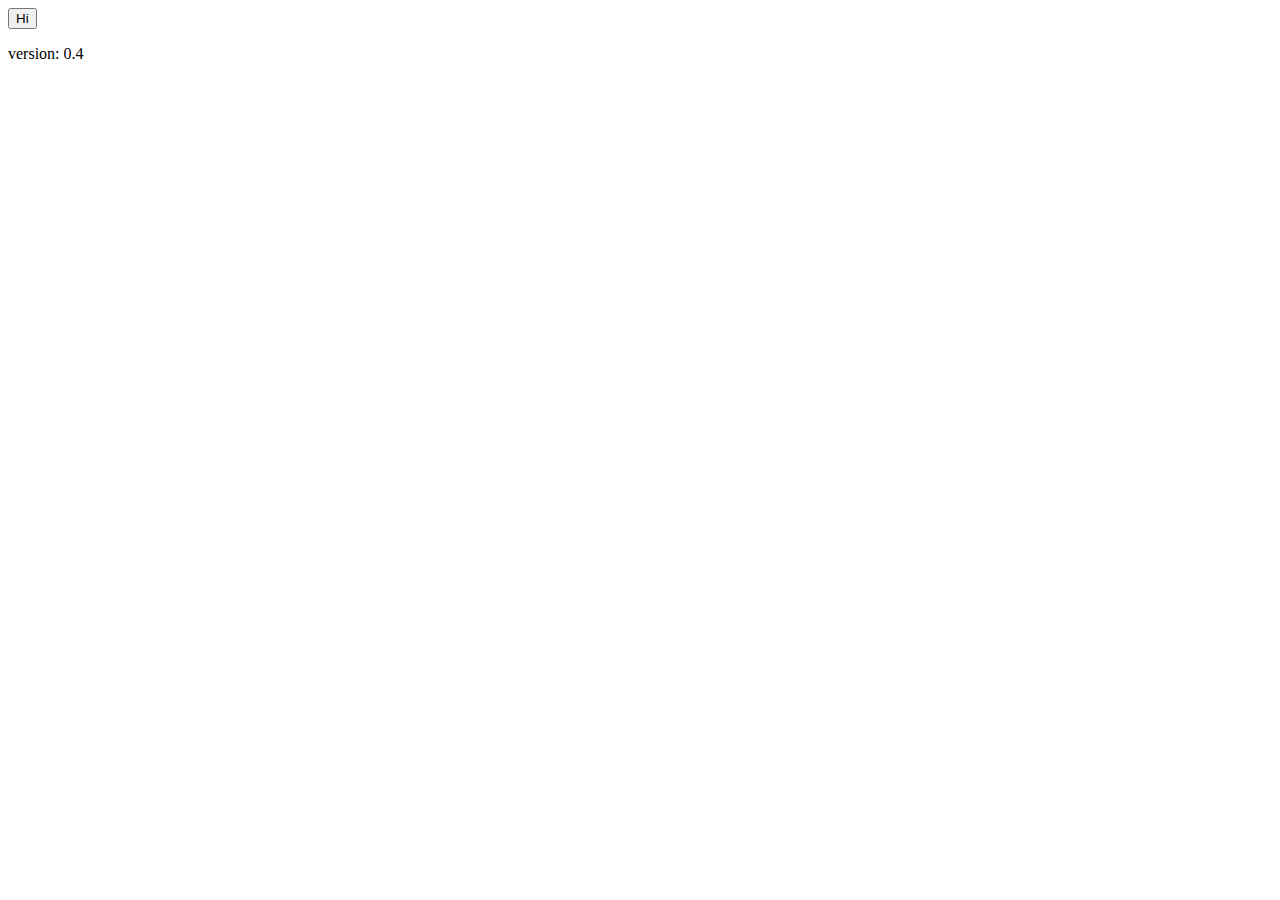
==== index.html @ 67885d12 "Update index.html" ====
<!DOCTYPE html>
<html lang="en">
<head>
    <link rel="manifest" href="/manifest.json">
    <meta charset="UTF-8">
    <meta http-equiv="X-UA-Compatible" content="IE=edge">
    <meta name="viewport" content="width=device-width, initial-scale=1.0">
    <title>Document</title>
</head>
<body>
    <button>Hi</button>
    <p>version: 0.4</p>
</body>
</html>
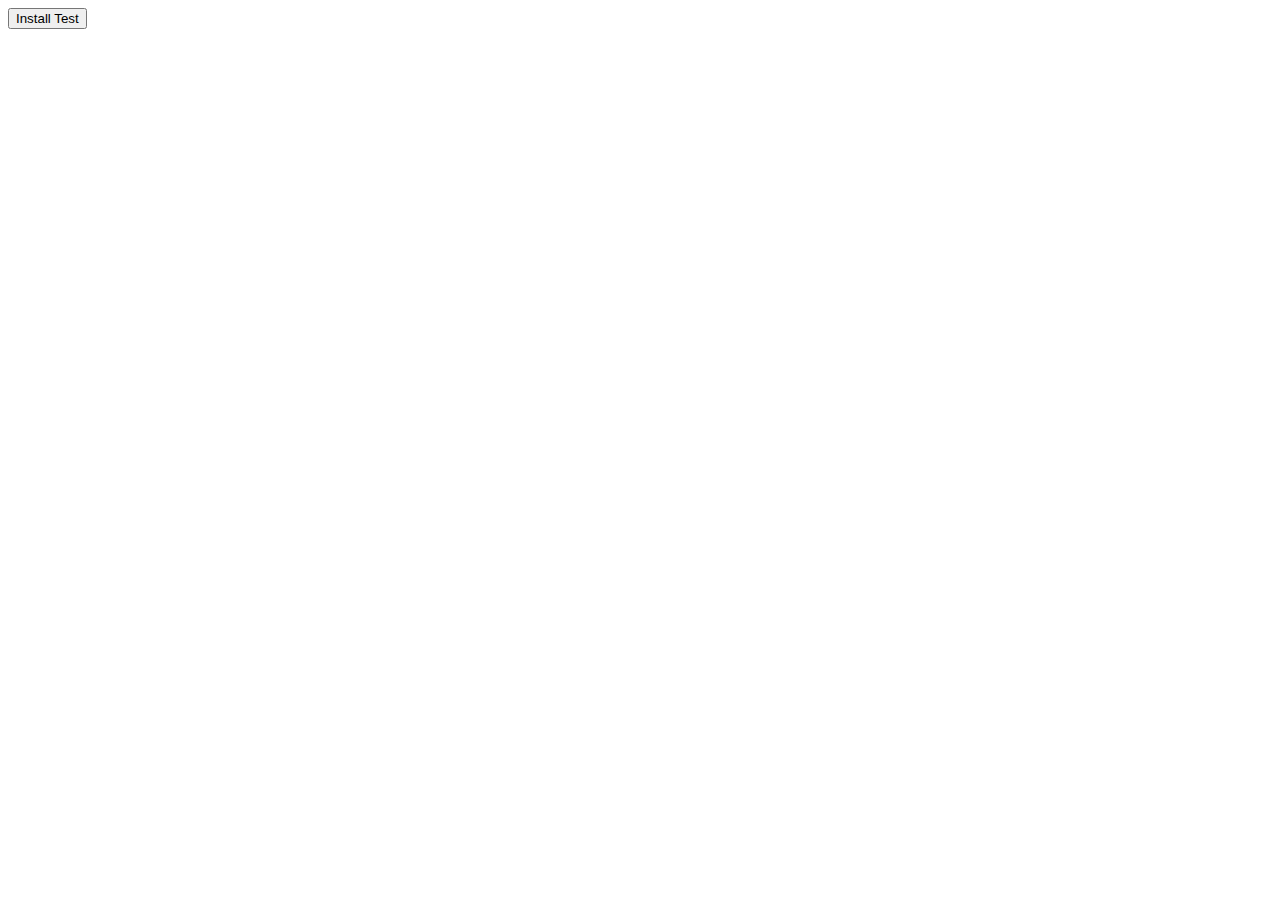
==== commit a7c4a485: "Create index.html" ====
--- a/index.html
+++ b/index.html
@@ -1,14 +1,13 @@
 <!DOCTYPE html>
 <html lang="en">
 <head>
-    <link rel="manifest" href="/manifest.json">
     <meta charset="UTF-8">
     <meta http-equiv="X-UA-Compatible" content="IE=edge">
     <meta name="viewport" content="width=device-width, initial-scale=1.0">
-    <title>Document</title>
+    <title>Home</title>
 </head>
 <body>
-    <button>Hi</button>
-    <p>version: 0.4</p>
+    <a href="/install/index.html"><button>Install Test</button></a>
+    
 </body>
 </html>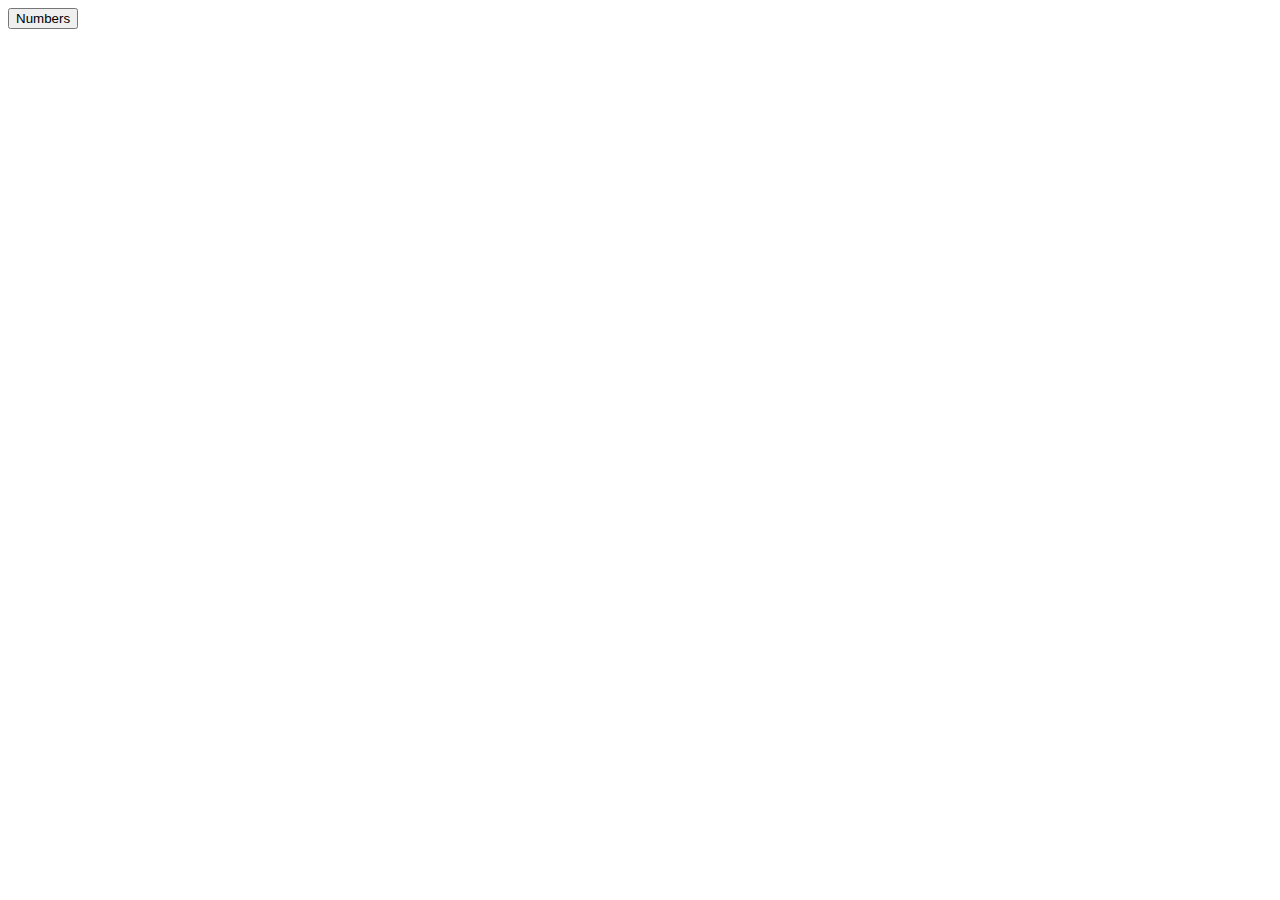
==== commit fcfddf84: "Update index.html" ====
--- a/index.html
+++ b/index.html
@@ -4,10 +4,11 @@
     <meta charset="UTF-8">
     <meta http-equiv="X-UA-Compatible" content="IE=edge">
     <meta name="viewport" content="width=device-width, initial-scale=1.0">
+    <link rel="manifest" href="manifest.json">
     <title>Home</title>
 </head>
 <body>
-    <a href="/install/index.html"><button>Install Test</button></a>
+    <a href="numbers\index.html"><button>Numbers</button></a>
     
 </body>
 </html>